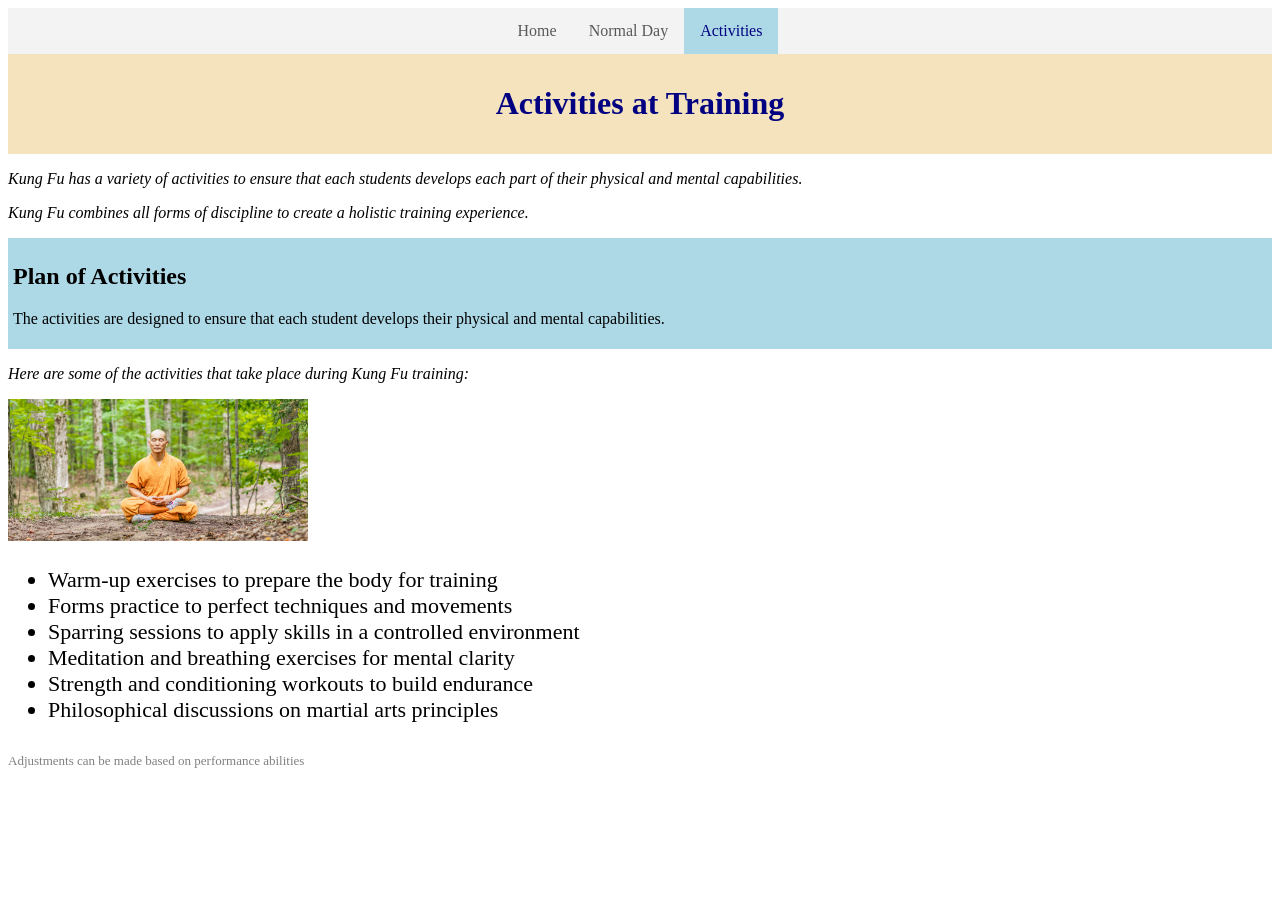
==== activities.html @ b7a77685 "Add files via upload" ====
<!DOCTYPE html>
<html lang="en">
    <head> 
        <meta charset = "utf-8">
        <title>Activiities at Training</title>
        <meta name="description" content="A list of activities that take place during Kung Fu training.">
        <link rel="stylesheet" href="p0.css">
    </head>
    <body>
        <nav class="navbar">
            <ul>
                <li><a href="index.html">Home</a></li>
                <li><a href="normalday.html">Normal Day</a></li>
                <li><a href="activities.html" class="active">Activities</a></li>
            </ul>
        </nav>
        <main>
            <div class="good_morning">
                <h1>Activities at Training</h1>
            </div>
            <p> Kung Fu has a variety of activities to ensure that each students develops each part of their physical and mental capabilities.</p>
            <p> Kung Fu combines all forms of discipline to create a holistic training experience.</p>
            <div id="plan">
                <h2>Plan of Activities</h2>
                <p> The activities are designed to ensure that each student develops their physical and mental capabilities. </p>
            </div>
            <p> Here are some of the activities that take place during Kung Fu training:</p>
            <img src="meditation.jpg" width="300"
            alt="Meditation at Kung Fu Training">
            <div id="act">
            <ul>
                <li>Warm-up exercises to prepare the body for training</li>
                <li>Forms practice to perfect techniques and movements</li>
                <li>Sparring sessions to apply skills in a controlled environment</li>
                <li>Meditation and breathing exercises for mental clarity</li>
                <li>Strength and conditioning workouts to build endurance</li>
                <li>Philosophical discussions on martial arts principles</li>
            </ul>
            <p><span class= "footnote"> Adjustments can be made based on performance abilities</span></p>
            </div>
        </main>
    </body>
</html>
---- p0.css ----
table, th, td{
    padding: 12px;
    border: 2px solid black;
}
table{
    border-collapse: collapse;
}

.good_morning{
    background-color: rgb(245, 227, 190);
    padding: 10px;
}

#table{
    background-color:lightblue;
    color: navy;

}

h1{
    color:navy;
    text-align: center;
}

.time{
    font-weight: bold;
    
}

main > p{
    font-style: italic;
}

a{
    color: purple;
}

a:hover{
    color: red;
    font-size: 20px;
}

@media screen and (max-width: 600px){
    body{
        font-size-adjust: .75;
    }
}


.navbar ul{
  margin: 0;
  padding: 0;
  background-color: #f3f3f3;
  display: flex;
  justify-content: center;
  list-style-type: none;
}

.navbar ul li a {
  display: block;
  color: rgb(89, 89, 89);
  padding: 14px 16px;
  text-decoration: none;
}

.navbar ul li a:hover {
  background-color: #111111;
  color: white
  ;
}

.navbar ul li a.active {
  background-color: lightblue;
  color: navy;
}

#footer{
    color: grey;
    font-size: 9px;
}

#recap{
    background-color: lightblue;
    padding: 10px;
}   

#plan{
    background-color: lightblue;
    padding: 5px;
}

#act{
    font-size: 22px;
}

.sized{
    font-size: larger;
}

.footnote{
    font-size: small;
    color: grey
}
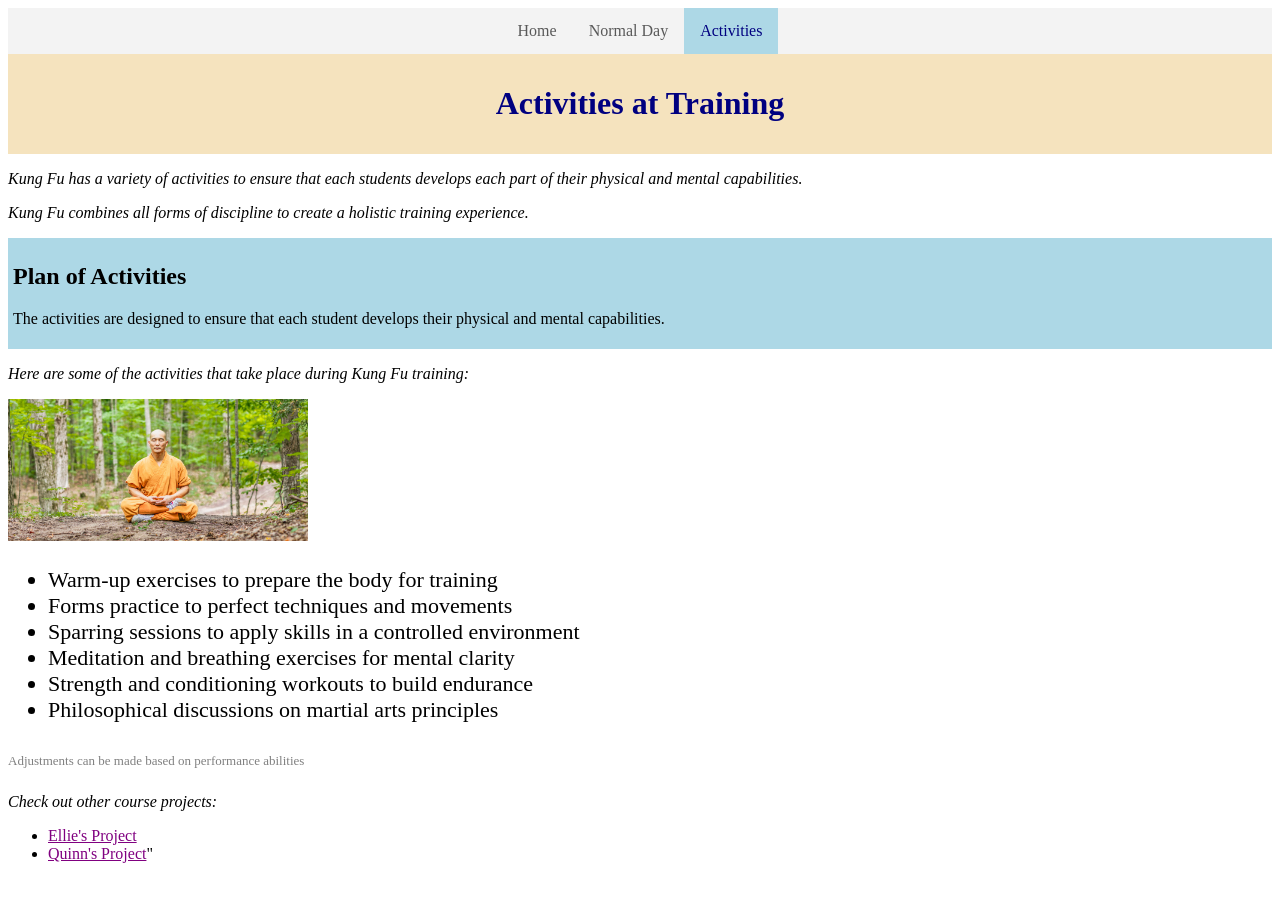
==== commit 62b8db34: "project 0" ====
--- a/activities.html
+++ b/activities.html
@@ -6,6 +6,14 @@
         <meta name="description" content="A list of activities that take place during Kung Fu training.">
         <link rel="stylesheet" href="p0.css">
     </head>
+    <script async src="https://googletagmanager.com"></script>
+    <script>
+        window.dataLayer = window.dataLayer || [];
+        function gtag(){dataLayer.push(arguments);}
+        gtag('js', new Date());
+
+        gtag('config', 'G-HQT6N54F3V');
+    </script>
     <body>
         <nav class="navbar">
             <ul>
@@ -38,7 +46,11 @@
             </ul>
             <p><span class= "footnote"> Adjustments can be made based on performance abilities</span></p>
             </div>
-        </main>
+            <p>Check out other course projects:</p>
+            <ul>
+                <li><a href="https://eleanor-shen.github.io/project0/">Ellie's Project</a></li>
+                <li><a href="https://qdillon.github.io/lab-homepage/">Quinn's Project</a>"</li>
+            </ul>
     </body>
 </html>
     
